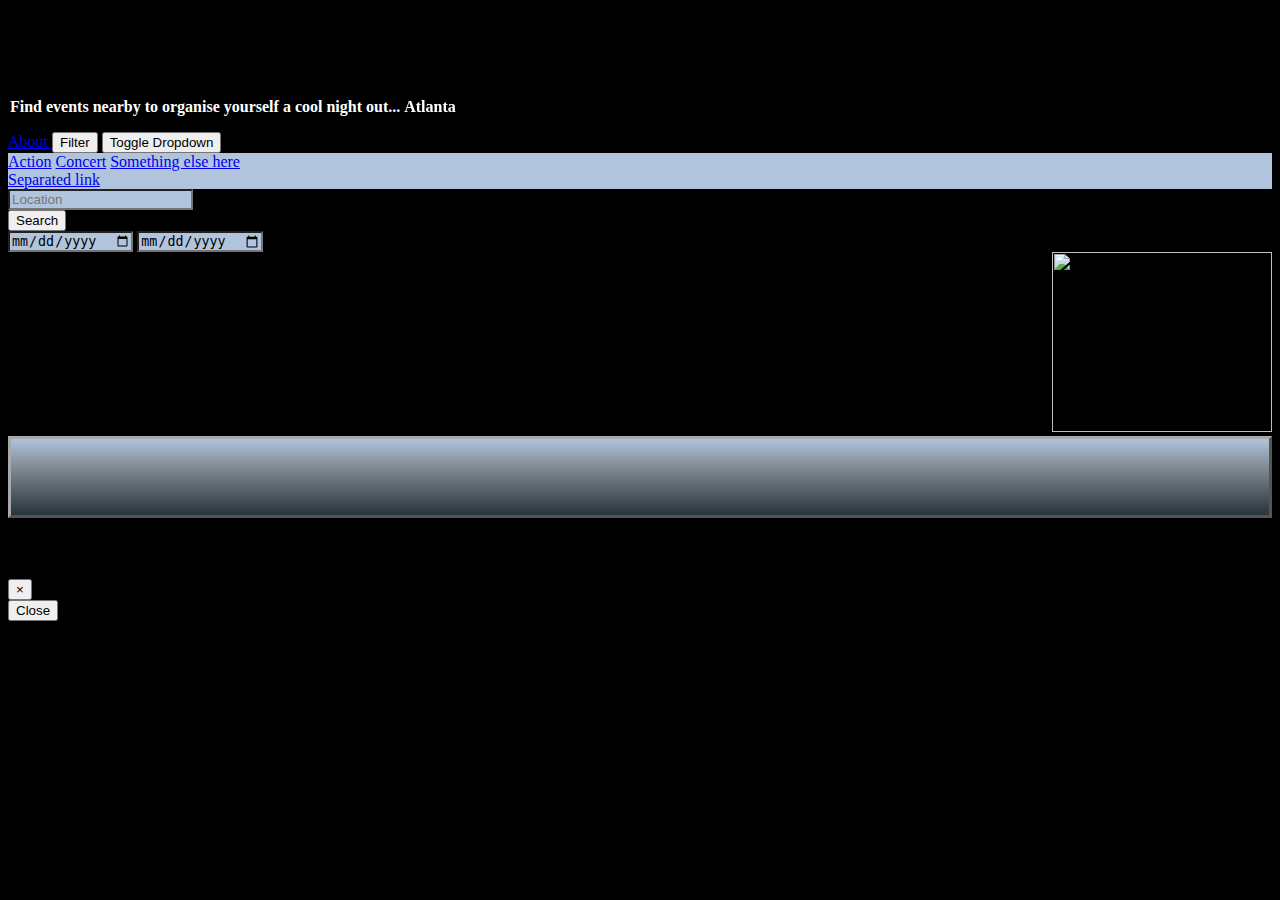
==== index.html @ 42c6b3a8 "video snippet of the concert" ====
<!DOCTYPE html>
<html lang="en">

<head>
    <meta charset="UTF-8">
    <meta name="viewport" content="width=device-width, initial-scale=1.0">
    <meta http-equiv="X-UA-Compatible" content="ie=edge">

    <meta charset="utf-8">
    <!-- bootstrap -->
    <link rel="stylesheet" href="https://stackpath.bootstrapcdn.com/bootstrap/4.1.3/css/bootstrap.min.css" integrity="sha384-MCw98/SFnGE8fJT3GXwEOngsV7Zt27NXFoaoApmYm81iuXoPkFOJwJ8ERdknLPMO"
        crossorigin="anonymous">
    <!-- font awesome -->
    <link rel="stylesheet" href="https://use.fontawesome.com/releases/v5.4.2/css/all.css" integrity="sha384-/rXc/GQVaYpyDdyxK+ecHPVYJSN9bmVFBvjA/9eOB+pb3F2w2N6fc5qB9Ew5yIns"
        crossorigin="anonymous">
    <!-- css file link -->
    <link rel="stylesheet" href="./assets/css/style.css" />

    <script src="https://code.jquery.com/jquery-3.3.1.slim.min.js" integrity="sha384-q8i/X+965DzO0rT7abK41JStQIAqVgRVzpbzo5smXKp4YfRvH+8abtTE1Pi6jizo"
        crossorigin="anonymous"></script>
    <script src="https://cdnjs.cloudflare.com/ajax/libs/popper.js/1.14.3/umd/popper.min.js" integrity="sha384-ZMP7rVo3mIykV+2+9J3UJ46jBk0WLaUAdn689aCwoqbBJiSnjAK/l8WvCWPIPm49"
        crossorigin="anonymous"></script>
    <script src="https://stackpath.bootstrapcdn.com/bootstrap/4.1.3/js/bootstrap.min.js" integrity="sha384-ChfqqxuZUCnJSK3+MXmPNIyE6ZbWh2IMqE241rYiqJxyMiZ6OW/JmZQ5stwEULTy"
        crossorigin="anonymous"></script>

    <script src="https://cdnjs.cloudflare.com/ajax/libs/snap.svg/0.3.0/snap.svg-min.js"></script>
    <script src="https://ajax.googleapis.com/ajax/libs/jquery/2.1.1/jquery.min.js"></script>

    <title>Night Out</title>
</head>

<body>


    <Div class="container">
        <div class="row">
            <div class="col-sm-8">
                <div class="jumbotron bannerBox">
                    <div class="container">
                        <!-- <h1 class="display-4">Night Out</h1> -->


                        <!-- Text drawing animation injected here for Night Out page title -->
                        <svg width="340" height="70"> </svg>

                        <!-- City rotating word animation -->
                        <section class="cd-intro">
                            <p class="cd-headline rotate-1 lead">
                                <span>Find events nearby to organise yourself a cool night out...</span>
                                <span class="cd-words-wrapper">
                                    <b class="is-visible">Atlanta</b>
                                    <b>NewYork</b> <b>Denver</b> <b>Miami</b> <b>London</b> <b>NewOrleans</b> <b>Phoenix</b>
                                    <b>LosAngeles</b> <b>Dallas</b> <b>Boston</b> <b>Dublin</b> <b>SanDiego</b> <b>Toronto</b>
                                    <b>LasVegas</b> <b>Paris</b>
                                    <b>Seattle</b> <b>Rome</b> <b>Houston</b> <b>Tokyo</b> <b>SanFrancisco</b> <b>Minneapolis</b>
                                </span>
                            </p>
                        </section>

                    </div>
                </div>
            </div>
            <div class="col-sm-4">
                <!-- Example split danger button -->
                <div class="btn-group">
                    <a href="../Night_Out/about.html" class="btn btn btn-warning">About </a>
                    <button type="button" class="btn btn-danger">Filter</button>
                    <button type="button" class="btn btn-danger dropdown-toggle dropdown-toggle-split" data-toggle="dropdown"
                        aria-haspopup="true" aria-expanded="false">
                        <span class="sr-only">Toggle Dropdown</span>
                    </button>
                    <div class="dropdown-menu">
                        <a class="dropdown-item" href="#">Action</a>
                        <a class="dropdown-item" href="#">Concert</a>
                        <a class="dropdown-item" href="#">Something else here</a>
                        <div class="dropdown-divider"></div>
                        <a class="dropdown-item" href="#">Separated link</a>
                    </div>
                </div>
            </div>
        </div>
        <!-- input and button form -->
        <div class="row">
            <div class="col-sm-8">
                <div class="input-group mb-3">
                    <input type="text" class="form-control" id="search-location" placeholder="Location" aria-label="location"
                        aria-describedby="button-addon2" required>
                    <div class="input-group-append">
                        <button class="btn btn btn-dark" type="button" id="button-location"> Search</button>
                    </div>
                </div>
                <div class="input-group mb-3">
                    <input type="date" class="form-control" id="start-date" placeholder="Start Date (yyyy-mm-dd)"
                        aria-label="Start" required>
                    <input type="date" class="form-control" id="end-date" placeholder="End Date (yyyy-mm-dd)"
                        aria-label="End" required>
                    <div class="input-group-append">
                        
                    </div>
                </div>
            </div>
        </div>


        <div class="fixed">
            <img src="../Night_Out/assets/images/u2.jpg" width=300px hight=300px id=u2Image>
        </div>

        <!-- Results Box -->
        <div class="jumbotron resultsBoxCards">
            <!-- Card HTML injected here -->
            <div class="row" id="concerts"></div>
        
        </Div>



        <!-- Modal -->
        <div class="modal fade" id="exampleModal" tabindex="-1" role="dialog" aria-labelledby="exampleModalLabel"
            aria-hidden="true">
            <div class="modal-dialog" role="document">
                <div class="modal-content">
                    <div class="modal-header">
                        <h5 class="modal-title" id="exampleModalLabel">Snippet</h5>
                        <button type="button" class="close" data-dismiss="modal" aria-label="Close">
                            <span aria-hidden="true">&times;</span>
                        </button>
                    </div>
                    <div class="modal-body">
                        <div class="lead" id="video"></div>
                    </div>
                    <div class="modal-footer">
                        <button type="button" class="btn btn-secondary" data-dismiss="modal">Close</button>
                    </div>
                </div>
            </div>
        </div>


        <!-- Vals Results box -->
        <!-- <div class="row"> -->
        <!-- events list -->
        <!-- <div class="col-sm-4">
                <div class="jumbotron resultsBox">
                    <div class="container">
                        <h1 class="display-4">Results</h1> -->
        <!-- <div class="lead" id="concerts"></div> -->
        <!-- </div>
                </div>
            </div> -->
        <!-- Vals youtube links box -->
        <!-- <div class="col-sm-8">
                <div class="jumbotron vidBox">
                    <div class="container">
                        <h1 class="display-4">Youtube videos</h1>
                        <p class="lead" id="video">............</p>
                        <main>
                        </main>
                    </div>
                </div>
            </div>
        </div>
    </Div> -->



        <script src="https://code.jquery.com/jquery-3.3.1.min.js"></script>
        <script type='text/javascript' src='./assets/config.js'></script>
        <script src="./assets/js/app.js"></script>
        <script src="./assets/js/concert.js"></script>
        <script src="./assets/js/youtube.js"></script>
        <script src="https://apis.google.com/js/client.js?onload=init"></script>
</body>

</html>
---- assets/css/style.css ----
body {
  background: #000;
}


/* Styling for the Title Banner box */
.bannerBox {
    background-image: url(https://images.unsplash.com/photo-1471877325906-aee7c2240b5f?ixlib=rb-0.3.5&s=4c530096fab3bd6e275b24ac53d65c51&auto=format&fit=crop&w=600&q=60);
    background-position-x: 30px;
    background-position-y: 280px;
    background-size: cover;
    color: white;
    font-weight: bold;
    padding-left: 2px;
}



.dropdown-menu {
  background-color: lightsteelblue;
  /* background-color: lightslategray; */
  
}

.form-control{
  background-color: lightsteelblue;
  /* background-color: lightslategray; */
 
}



#u2Image{
  position: sticky;
  bottom:0px;
  left: 90%;
  width: 220px;
  height: 180px;
}


/* Styling for the Results box */    /* Need to settle on a background and then cleanup code!!! */
.resultsBoxCards{
   /* background-image: linear-gradient(lightgray, slategray); Standard syntax (must be last) */
  border-color: darkgray;
  border-style: outset;
  /* border-width: 3px; */
  padding: 38px;



  /* Permalink - use to edit and share this gradient: http://colorzilla.com/gradient-editor/#b5bdc8+0,828c95+36,28343b+100;Grey+Black+3D */
background: #b5bdc8; /* Old browsers */
background: -moz-linear-gradient(top, #b5bdc8 0%, #828c95 36%, #28343b 100%); /* FF3.6-15 */
background: -webkit-linear-gradient(top, #b5bdc8 0%,#828c95 36%,#28343b 100%); /* Chrome10-25,Safari5.1-6 */
background: linear-gradient(to bottom, #b5bdc8 0%,#828c95 36%,#28343b 100%); /* W3C, IE10+, FF16+, Chrome26+, Opera12+, Safari7+ */
filter: progid:DXImageTransform.Microsoft.gradient( startColorstr='#b5bdc8', endColorstr='#28343b',GradientType=0 ); /* IE6-9 */



/* Permalink - use to edit and share this gradient: http://colorzilla.com/gradient-editor/#7d7e7d+0,0e0e0e+100;Black+3D */
background: rgb(125,126,125); /* Old browsers */
background: -moz-radial-gradient(center, ellipse cover, rgba(125,126,125,1) 0%, rgba(14,14,14,1) 100%); /* FF3.6-15 */
background: -webkit-radial-gradient(center, ellipse cover, rgba(125,126,125,1) 0%,rgba(14,14,14,1) 100%); /* Chrome10-25,Safari5.1-6 */
background: radial-gradient(ellipse at center, rgba(125,126,125,1) 0%,rgba(14,14,14,1) 100%); /* W3C, IE10+, FF16+, Chrome26+, Opera12+, Safari7+ */
filter: progid:DXImageTransform.Microsoft.gradient( startColorstr='#7d7e7d', endColorstr='#0e0e0e',GradientType=1 ); /* IE6-9 fallback on horizontal gradient */


/* Permalink - use to edit and share this gradient: http://colorzilla.com/gradient-editor/#7d7e7d+0,0e0e0e+100;Black+3D */
background: #7d7e7d; /* Old browsers */
background: -moz-linear-gradient(top, #7d7e7d 0%, #0e0e0e 100%); /* FF3.6-15 */
background: -webkit-linear-gradient(top, #7d7e7d 0%,#0e0e0e 100%); /* Chrome10-25,Safari5.1-6 */
background: linear-gradient(to bottom, #7d7e7d 0%,#0e0e0e 100%); /* W3C, IE10+, FF16+, Chrome26+, Opera12+, Safari7+ */
filter: progid:DXImageTransform.Microsoft.gradient( startColorstr='#7d7e7d', endColorstr='#0e0e0e',GradientType=0 ); /* IE6-9 */


background: #34e89e;  /* fallback for old browsers */
background: -webkit-linear-gradient(to top, #0f3443, #34e89e);  /* Chrome 10-25, Safari 5.1-6 */
background: linear-gradient(to top, #0f1518, #34e89e); /* W3C, IE 10+/ Edge, Firefox 16+, Chrome 26+, Opera 12+, Safari 7+ */


background: #304352;  /* fallback for old browsers */
background: -webkit-linear-gradient(to bottom, #d7d2cc, #304352);  /* Chrome 10-25, Safari 5.1-6 */
background: linear-gradient(to bottom, #d7d2cc, #304352); /* W3C, IE 10+/ Edge, Firefox 16+, Chrome 26+, Opera 12+, Safari 7+ */


background: #e9d362;  /* fallback for old browsers */
background: -webkit-linear-gradient(to top, #333333, #e9d362);  /* Chrome 10-25, Safari 5.1-6 */
background: linear-gradient(to top, #333333, #e9d362); /* W3C, IE 10+/ Edge, Firefox 16+, Chrome 26+, Opera 12+, Safari 7+ */


background: #283048;  /* fallback for old browsers */
background: -webkit-linear-gradient(to bottom, #859398, #283048);  /* Chrome 10-25, Safari 5.1-6 */
background: linear-gradient(to bottom, #859398, #283048); /* W3C, IE 10+/ Edge, Firefox 16+, Chrome 26+, Opera 12+, Safari 7+ */


background: #403B4A;  /* fallback for old browsers */
background: -webkit-linear-gradient(to bottom, #E7E9BB, #403B4A);  /* Chrome 10-25, Safari 5.1-6 */
background: linear-gradient(to bottom, #E7E9BB, #403B4A); /* W3C, IE 10+/ Edge, Firefox 16+, Chrome 26+, Opera 12+, Safari 7+ */


background: #F7F8F8;  /* fallback for old browsers */
background: -webkit-linear-gradient(to top, #ACBB78, #F7F8F8);  /* Chrome 10-25, Safari 5.1-6 */
background: linear-gradient(to top, #ACBB78, #F7F8F8); /* W3C, IE 10+/ Edge, Firefox 16+, Chrome 26+, Opera 12+, Safari 7+ */

background: #334d50;  /* fallback for old browsers */
background: -webkit-linear-gradient(to bottom, #cbcaa5, #334d50);  /* Chrome 10-25, Safari 5.1-6 */
background: linear-gradient(to bottom, #cbcaa5, #334d50); /* W3C, IE 10+/ Edge, Firefox 16+, Chrome 26+, Opera 12+, Safari 7+ */


background: #334d50;  /* fallback for old browsers */
background: -webkit-linear-gradient(to bottom, lightsteelblue, #334d50, #171f20);  /* Chrome 10-25, Safari 5.1-6 */
background: linear-gradient(to bottom, lightsteelblue, #334d50, #171f20); /* W3C, IE 10+/ Edge, Firefox 16+, Chrome 26+, Opera 12+, Safari 7+ */


/* Permalink - use to edit and share this gradient: http://colorzilla.com/gradient-editor/#c5deea+0,8abbd7+31,066dab+100;Web+2.0+Blue+3D+%231 */
background: #c5deea; /* Old browsers */
background: -moz-linear-gradient(top, #c5deea 0%, #8abbd7 31%, #066dab 100%); /* FF3.6-15 */
background: -webkit-linear-gradient(top, #c5deea 0%,#8abbd7 31%,#066dab 100%); /* Chrome10-25,Safari5.1-6 */
background: linear-gradient(to bottom, #c5deea 0%,#8abbd7 31%,#066dab 100%); /* W3C, IE10+, FF16+, Chrome26+, Opera12+, Safari7+ */
filter: progid:DXImageTransform.Microsoft.gradient( startColorstr='#c5deea', endColorstr='#066dab',GradientType=0 ); /* IE6-9 */

    
  
/* Permalink - use to edit and share this gradient: http://colorzilla.com/gradient-editor/#d4e4ef+0,86aecc+100;Grey+Gloss */
background: #d4e4ef; /* Old browsers */
background: -moz-linear-gradient(top, #d4e4ef 0%, #86aecc 100%); /* FF3.6-15 */
background: -webkit-linear-gradient(top, #d4e4ef 0%,#86aecc 100%); /* Chrome10-25,Safari5.1-6 */
background: linear-gradient(to bottom, #d4e4ef 0%,#86aecc 100%); /* W3C, IE10+, FF16+, Chrome26+, Opera12+, Safari7+ */
filter: progid:DXImageTransform.Microsoft.gradient( startColorstr='#d4e4ef', endColorstr='#86aecc',GradientType=0 ); /* IE6-9 */


/* Permalink - use to edit and share this gradient: http://colorzilla.com/gradient-editor/#b5bdc8+0,828c95+36,28343b+100;Grey+Black+3D */
background: #b5bdc8; /* Old browsers */
background: -moz-linear-gradient(top, lightsteelblue 0%, #828c95 36%, #28343b 100%); /* FF3.6-15 */
background: -webkit-linear-gradient(top, lightsteelblue 0%,#828c95 36%,#28343b 100%); /* Chrome10-25,Safari5.1-6 */
background: linear-gradient(to bottom, lightsteelblue 0%,#828c95 36%,#28343b 100%); /* W3C, IE10+, FF16+, Chrome26+, Opera12+, Safari7+ */
filter: progid:DXImageTransform.Microsoft.gradient( startColorstr='#b5bdc8', endColorstr='#28343b',GradientType=0 ); /* IE6-9 */




}




/* Card Style begins */
.card{
  width: 14rem;
  background-color: black;
  margin: 10px;
  color: white;
  text-align: center;
 
}

.cardStyle{
  width: 14rem;
  background-color:rgb(1, 1, 12);
   margin: 10px;
  color: white;
  text-align: center;
  border-radius: 50%;

}


/* Styling for Card text */
h6 {
  padding-top: 10px;
}


/* Sizing card images */
img{
  /* border-radius: 10%; */
  height:100px;
  width:100px;
}





/* styling for the original results box */
/* .resultsBox{
  background-image: url(https://i1.wp.com/pluspng.com/img-png/stage-lights-png-hd-free-stage-with-lights-stage-lighting-background-concert-light-stock-video-footage-videoblocks-1920.png?resize=450,300); 
  background-size: cover;
  background-position-y: -40px;
  background-position-x: -80px;
  color: white;
} */

/* styling for the original video box */
/* .vidBox {    
  background-image: url(https://farm4.staticflickr.com/3101/2831453394_b60f1561b8.jpg);   
  background-position: right;
  background-size: cover;
  color: white;
} */




/* City word animation begins*/
.cd-headline.rotate-1 .cd-words-wrapper {
    display: inline-block;
    perspective: 300px;
  }

  .cd-headline.rotate-1 b {
    opacity: 0;
    transform-origin: 50% 100%;
    transform: rotateX(180deg);
    display: inline-block;
    position: absolute;
    left: 0;
    top: 0;
  }
  
  .cd-headline.rotate-1 b.is-visible {
    position: relative;
    opacity: 1;
    transform: rotateX(0deg);
  }

  .cd-headline.rotate-1 b {
    opacity: 0;
    transform-origin: 50% 100%;
    transform: rotateX(180deg);
    display: inline-block;
    position: absolute;
    left: 0;
    top: 0;
  }
  
  .cd-headline.rotate-1 b.is-visible {
    position: relative;
    opacity: 1;
    transform: rotateX(0deg);
    animation: cd-rotate-1-in 1.2s;
  }
  
  .cd-headline.rotate-1 b.is-hidden {
    transform: rotateX(180deg);
    animation: cd-rotate-1-out 1.2s;
  }

  @keyframes cd-rotate-1-in {
    0% {
      transform: rotateX(180deg);
      opacity: 0;
    }
    35% {
      transform: rotateX(120deg);
      opacity: 0;
    }
    65% {
      opacity: 0;
    }
    100% {
      transform: rotateX(360deg);
      opacity: 1;
    }
  }
  
  @keyframes cd-rotate-1-out {
    0% {
      transform: rotateX(0deg);
      opacity: 1;
    }
    35% {
      transform: rotateX(-40deg);
      opacity: 1;
    }
    65% {
      opacity: 0;
    }
    100% {
      transform: rotateX(180deg);
      opacity: 0;
    }
  }

  /* City word animation ends*/
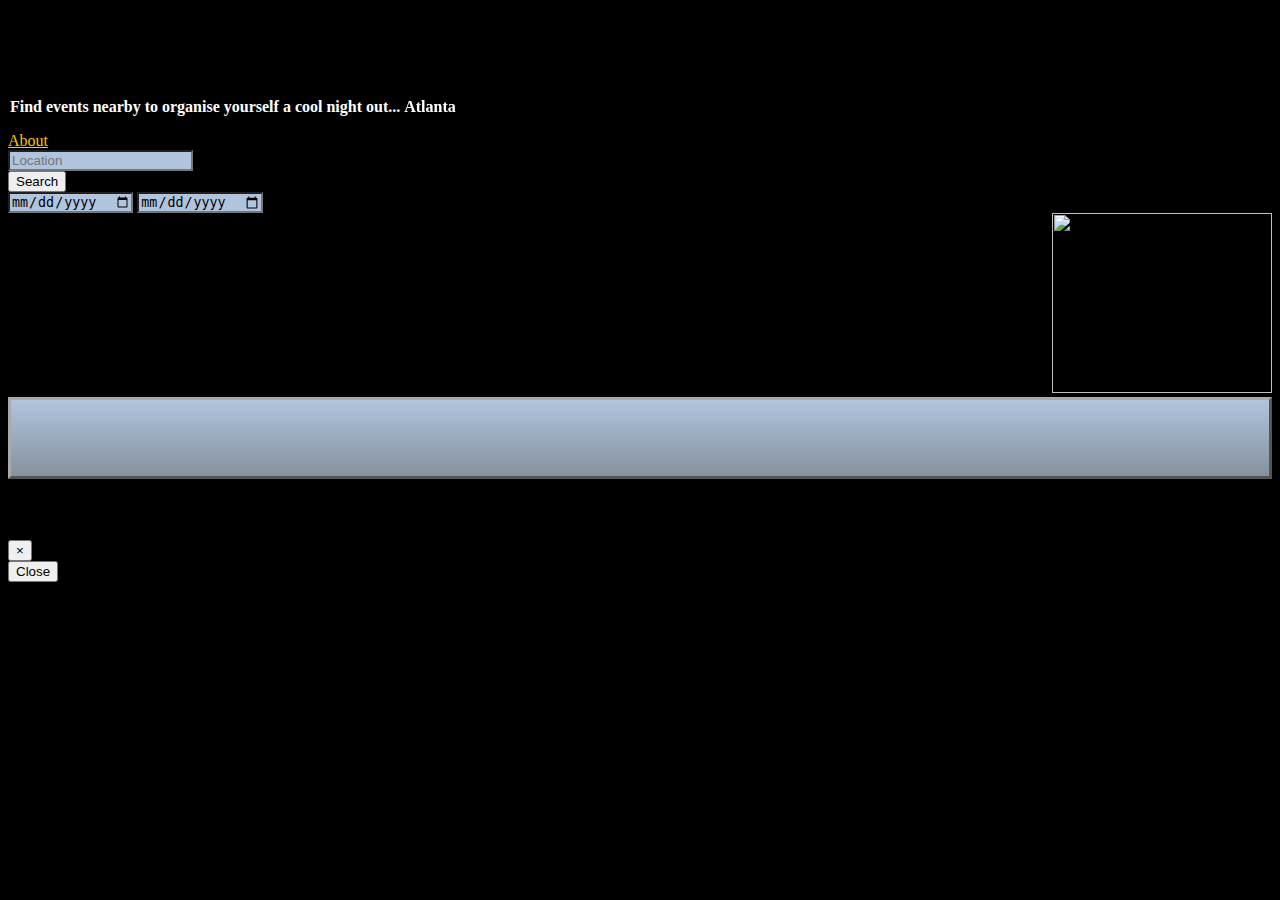
==== commit d252e410: "updated about button and removed filter button" ====
--- a/index.html
+++ b/index.html
@@ -61,21 +61,9 @@
                 </div>
             </div>
             <div class="col-sm-4">
-                <!-- Example split danger button -->
-                <div class="btn-group">
-                    <a href="../Night_Out/about.html" class="btn btn btn-warning">About </a>
-                    <button type="button" class="btn btn-danger">Filter</button>
-                    <button type="button" class="btn btn-danger dropdown-toggle dropdown-toggle-split" data-toggle="dropdown"
-                        aria-haspopup="true" aria-expanded="false">
-                        <span class="sr-only">Toggle Dropdown</span>
-                    </button>
-                    <div class="dropdown-menu">
-                        <a class="dropdown-item" href="#">Action</a>
-                        <a class="dropdown-item" href="#">Concert</a>
-                        <a class="dropdown-item" href="#">Something else here</a>
-                        <div class="dropdown-divider"></div>
-                        <a class="dropdown-item" href="#">Separated link</a>
-                    </div>
+                <!--about button right aligned -->
+                <div class="d-flex justify-content-end">
+                    <a href="../Night_Out/about.html" class="btn btn-outline-secondary">About</a>             
                 </div>
             </div>
         </div>
--- a/assets/css/style.css
+++ b/assets/css/style.css
@@ -48,117 +48,38 @@
   padding: 38px;
 
 
-
-  /* Permalink - use to edit and share this gradient: http://colorzilla.com/gradient-editor/#b5bdc8+0,828c95+36,28343b+100;Grey+Black+3D */
-background: #b5bdc8; /* Old browsers */
-background: -moz-linear-gradient(top, #b5bdc8 0%, #828c95 36%, #28343b 100%); /* FF3.6-15 */
-background: -webkit-linear-gradient(top, #b5bdc8 0%,#828c95 36%,#28343b 100%); /* Chrome10-25,Safari5.1-6 */
-background: linear-gradient(to bottom, #b5bdc8 0%,#828c95 36%,#28343b 100%); /* W3C, IE10+, FF16+, Chrome26+, Opera12+, Safari7+ */
-filter: progid:DXImageTransform.Microsoft.gradient( startColorstr='#b5bdc8', endColorstr='#28343b',GradientType=0 ); /* IE6-9 */
-
-
-
-/* Permalink - use to edit and share this gradient: http://colorzilla.com/gradient-editor/#7d7e7d+0,0e0e0e+100;Black+3D */
-background: rgb(125,126,125); /* Old browsers */
-background: -moz-radial-gradient(center, ellipse cover, rgba(125,126,125,1) 0%, rgba(14,14,14,1) 100%); /* FF3.6-15 */
-background: -webkit-radial-gradient(center, ellipse cover, rgba(125,126,125,1) 0%,rgba(14,14,14,1) 100%); /* Chrome10-25,Safari5.1-6 */
-background: radial-gradient(ellipse at center, rgba(125,126,125,1) 0%,rgba(14,14,14,1) 100%); /* W3C, IE10+, FF16+, Chrome26+, Opera12+, Safari7+ */
-filter: progid:DXImageTransform.Microsoft.gradient( startColorstr='#7d7e7d', endColorstr='#0e0e0e',GradientType=1 ); /* IE6-9 fallback on horizontal gradient */
-
-
-/* Permalink - use to edit and share this gradient: http://colorzilla.com/gradient-editor/#7d7e7d+0,0e0e0e+100;Black+3D */
-background: #7d7e7d; /* Old browsers */
-background: -moz-linear-gradient(top, #7d7e7d 0%, #0e0e0e 100%); /* FF3.6-15 */
-background: -webkit-linear-gradient(top, #7d7e7d 0%,#0e0e0e 100%); /* Chrome10-25,Safari5.1-6 */
-background: linear-gradient(to bottom, #7d7e7d 0%,#0e0e0e 100%); /* W3C, IE10+, FF16+, Chrome26+, Opera12+, Safari7+ */
-filter: progid:DXImageTransform.Microsoft.gradient( startColorstr='#7d7e7d', endColorstr='#0e0e0e',GradientType=0 ); /* IE6-9 */
-
-
-background: #34e89e;  /* fallback for old browsers */
-background: -webkit-linear-gradient(to top, #0f3443, #34e89e);  /* Chrome 10-25, Safari 5.1-6 */
-background: linear-gradient(to top, #0f1518, #34e89e); /* W3C, IE 10+/ Edge, Firefox 16+, Chrome 26+, Opera 12+, Safari 7+ */
-
-
-background: #304352;  /* fallback for old browsers */
-background: -webkit-linear-gradient(to bottom, #d7d2cc, #304352);  /* Chrome 10-25, Safari 5.1-6 */
-background: linear-gradient(to bottom, #d7d2cc, #304352); /* W3C, IE 10+/ Edge, Firefox 16+, Chrome 26+, Opera 12+, Safari 7+ */
-
-
-background: #e9d362;  /* fallback for old browsers */
-background: -webkit-linear-gradient(to top, #333333, #e9d362);  /* Chrome 10-25, Safari 5.1-6 */
-background: linear-gradient(to top, #333333, #e9d362); /* W3C, IE 10+/ Edge, Firefox 16+, Chrome 26+, Opera 12+, Safari 7+ */
-
-
-background: #283048;  /* fallback for old browsers */
-background: -webkit-linear-gradient(to bottom, #859398, #283048);  /* Chrome 10-25, Safari 5.1-6 */
-background: linear-gradient(to bottom, #859398, #283048); /* W3C, IE 10+/ Edge, Firefox 16+, Chrome 26+, Opera 12+, Safari 7+ */
-
-
-background: #403B4A;  /* fallback for old browsers */
-background: -webkit-linear-gradient(to bottom, #E7E9BB, #403B4A);  /* Chrome 10-25, Safari 5.1-6 */
-background: linear-gradient(to bottom, #E7E9BB, #403B4A); /* W3C, IE 10+/ Edge, Firefox 16+, Chrome 26+, Opera 12+, Safari 7+ */
-
-
-background: #F7F8F8;  /* fallback for old browsers */
-background: -webkit-linear-gradient(to top, #ACBB78, #F7F8F8);  /* Chrome 10-25, Safari 5.1-6 */
-background: linear-gradient(to top, #ACBB78, #F7F8F8); /* W3C, IE 10+/ Edge, Firefox 16+, Chrome 26+, Opera 12+, Safari 7+ */
-
-background: #334d50;  /* fallback for old browsers */
-background: -webkit-linear-gradient(to bottom, #cbcaa5, #334d50);  /* Chrome 10-25, Safari 5.1-6 */
-background: linear-gradient(to bottom, #cbcaa5, #334d50); /* W3C, IE 10+/ Edge, Firefox 16+, Chrome 26+, Opera 12+, Safari 7+ */
-
-
-background: #334d50;  /* fallback for old browsers */
-background: -webkit-linear-gradient(to bottom, lightsteelblue, #334d50, #171f20);  /* Chrome 10-25, Safari 5.1-6 */
-background: linear-gradient(to bottom, lightsteelblue, #334d50, #171f20); /* W3C, IE 10+/ Edge, Firefox 16+, Chrome 26+, Opera 12+, Safari 7+ */
-
-
-/* Permalink - use to edit and share this gradient: http://colorzilla.com/gradient-editor/#c5deea+0,8abbd7+31,066dab+100;Web+2.0+Blue+3D+%231 */
-background: #c5deea; /* Old browsers */
-background: -moz-linear-gradient(top, #c5deea 0%, #8abbd7 31%, #066dab 100%); /* FF3.6-15 */
-background: -webkit-linear-gradient(top, #c5deea 0%,#8abbd7 31%,#066dab 100%); /* Chrome10-25,Safari5.1-6 */
-background: linear-gradient(to bottom, #c5deea 0%,#8abbd7 31%,#066dab 100%); /* W3C, IE10+, FF16+, Chrome26+, Opera12+, Safari7+ */
-filter: progid:DXImageTransform.Microsoft.gradient( startColorstr='#c5deea', endColorstr='#066dab',GradientType=0 ); /* IE6-9 */
-
-    
-  
-/* Permalink - use to edit and share this gradient: http://colorzilla.com/gradient-editor/#d4e4ef+0,86aecc+100;Grey+Gloss */
-background: #d4e4ef; /* Old browsers */
-background: -moz-linear-gradient(top, #d4e4ef 0%, #86aecc 100%); /* FF3.6-15 */
-background: -webkit-linear-gradient(top, #d4e4ef 0%,#86aecc 100%); /* Chrome10-25,Safari5.1-6 */
-background: linear-gradient(to bottom, #d4e4ef 0%,#86aecc 100%); /* W3C, IE10+, FF16+, Chrome26+, Opera12+, Safari7+ */
-filter: progid:DXImageTransform.Microsoft.gradient( startColorstr='#d4e4ef', endColorstr='#86aecc',GradientType=0 ); /* IE6-9 */
-
-
 /* Permalink - use to edit and share this gradient: http://colorzilla.com/gradient-editor/#b5bdc8+0,828c95+36,28343b+100;Grey+Black+3D */
 background: #b5bdc8; /* Old browsers */
-background: -moz-linear-gradient(top, lightsteelblue 0%, #828c95 36%, #28343b 100%); /* FF3.6-15 */
-background: -webkit-linear-gradient(top, lightsteelblue 0%,#828c95 36%,#28343b 100%); /* Chrome10-25,Safari5.1-6 */
-background: linear-gradient(to bottom, lightsteelblue 0%,#828c95 36%,#28343b 100%); /* W3C, IE10+, FF16+, Chrome26+, Opera12+, Safari7+ */
+background: -moz-linear-gradient(top, lightsteelblue 0%, #85929e 100%); /* FF3.6-15 */
+background: -webkit-linear-gradient(top, lightsteelblue 0%,#85929e 100%); /* Chrome10-25,Safari5.1-6 */
+background: linear-gradient(to bottom, lightsteelblue 0%,#85929e 100%); /* W3C, IE10+, FF16+, Chrome26+, Opera12+, Safari7+ */
 filter: progid:DXImageTransform.Microsoft.gradient( startColorstr='#b5bdc8', endColorstr='#28343b',GradientType=0 ); /* IE6-9 */
 
-
-
-
 }
 
 
 
 
 /* Card Style begins */
-.card{
-  width: 14rem;
+/* .card{
+  width: 16rem;
   background-color: black;
   margin: 10px;
   color: white;
   text-align: center;
  
-}
+} */
 
 .cardStyle{
-  width: 14rem;
+  width: 16rem;
+  height: 16rem;
+  /* background-color:rgb(1, 1, 12); */
+  /* background-color:#ffc107; */
+ 
+  
   background-color:rgb(1, 1, 12);
-   margin: 10px;
+  border-color: orange;
+  margin: 10px;
   color: white;
   text-align: center;
   border-radius: 50%;
@@ -168,7 +89,7 @@
 
 /* Styling for Card text */
 h6 {
-  padding-top: 10px;
+  padding-top: 15px;
 }
 
 
@@ -180,6 +101,10 @@
 }
 
 
+/* unvisited link */
+a:link {
+  color: #ffc107;
+}
 
 
 
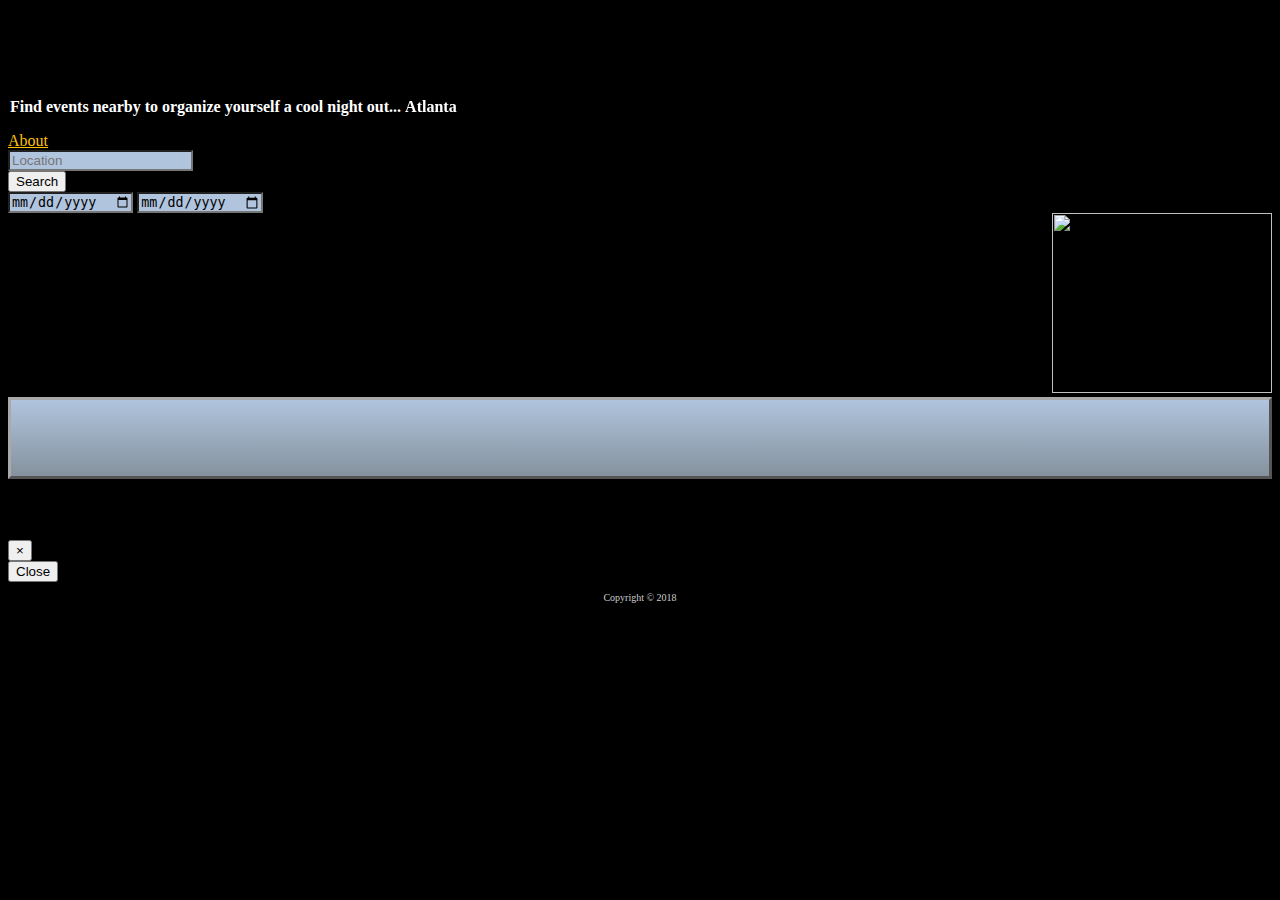
==== commit fcd79ded: "code cleanup and icon addition" ====
--- a/index.html
+++ b/index.html
@@ -15,38 +15,36 @@
         crossorigin="anonymous">
     <!-- css file link -->
     <link rel="stylesheet" href="./assets/css/style.css" />
-
+    <!-- tab icon link -->
+    <link rel="icon" href="../Night_Out/assets/images/logo.jpg">
     <script src="https://code.jquery.com/jquery-3.3.1.slim.min.js" integrity="sha384-q8i/X+965DzO0rT7abK41JStQIAqVgRVzpbzo5smXKp4YfRvH+8abtTE1Pi6jizo"
         crossorigin="anonymous"></script>
     <script src="https://cdnjs.cloudflare.com/ajax/libs/popper.js/1.14.3/umd/popper.min.js" integrity="sha384-ZMP7rVo3mIykV+2+9J3UJ46jBk0WLaUAdn689aCwoqbBJiSnjAK/l8WvCWPIPm49"
         crossorigin="anonymous"></script>
     <script src="https://stackpath.bootstrapcdn.com/bootstrap/4.1.3/js/bootstrap.min.js" integrity="sha384-ChfqqxuZUCnJSK3+MXmPNIyE6ZbWh2IMqE241rYiqJxyMiZ6OW/JmZQ5stwEULTy"
         crossorigin="anonymous"></script>
-
     <script src="https://cdnjs.cloudflare.com/ajax/libs/snap.svg/0.3.0/snap.svg-min.js"></script>
-    <script src="https://ajax.googleapis.com/ajax/libs/jquery/2.1.1/jquery.min.js"></script>
+    <script src="https://ajax.googleapis.com/ajax/libs/jquery/2.1.1/jquery.min.js"></script>  
 
     <title>Night Out</title>
+    
 </head>
 
 <body>
-
 
     <Div class="container">
         <div class="row">
             <div class="col-sm-8">
                 <div class="jumbotron bannerBox">
                     <div class="container">
-                        <!-- <h1 class="display-4">Night Out</h1> -->
-
-
+                      
                         <!-- Text drawing animation injected here for Night Out page title -->
                         <svg width="340" height="70"> </svg>
 
                         <!-- City rotating word animation -->
                         <section class="cd-intro">
                             <p class="cd-headline rotate-1 lead">
-                                <span>Find events nearby to organise yourself a cool night out...</span>
+                                <span>Find events nearby to organize yourself a cool night out...</span>
                                 <span class="cd-words-wrapper">
                                     <b class="is-visible">Atlanta</b>
                                     <b>NewYork</b> <b>Denver</b> <b>Miami</b> <b>London</b> <b>NewOrleans</b> <b>Phoenix</b>
@@ -89,7 +87,7 @@
             </div>
         </div>
 
-
+        <!-- Edge Image -->
         <div class="fixed">
             <img src="../Night_Out/assets/images/u2.jpg" width=300px hight=300px id=u2Image>
         </div>
@@ -100,8 +98,6 @@
             <div class="row" id="concerts"></div>
         
         </Div>
-
-
 
         <!-- Modal -->
         <div class="modal fade" id="exampleModal" tabindex="-1" role="dialog" aria-labelledby="exampleModalLabel"
@@ -125,32 +121,10 @@
         </div>
 
 
-        <!-- Vals Results box -->
-        <!-- <div class="row"> -->
-        <!-- events list -->
-        <!-- <div class="col-sm-4">
-                <div class="jumbotron resultsBox">
-                    <div class="container">
-                        <h1 class="display-4">Results</h1> -->
-        <!-- <div class="lead" id="concerts"></div> -->
-        <!-- </div>
-                </div>
-            </div> -->
-        <!-- Vals youtube links box -->
-        <!-- <div class="col-sm-8">
-                <div class="jumbotron vidBox">
-                    <div class="container">
-                        <h1 class="display-4">Youtube videos</h1>
-                        <p class="lead" id="video">............</p>
-                        <main>
-                        </main>
-                    </div>
-                </div>
-            </div>
+        <div class="footer">
+                <p>Copyright © 2018</p>
         </div>
-    </Div> -->
-
-
+   
 
         <script src="https://code.jquery.com/jquery-3.3.1.min.js"></script>
         <script type='text/javascript' src='./assets/config.js'></script>
--- a/assets/css/style.css
+++ b/assets/css/style.css
@@ -15,7 +15,6 @@
 }
 
 
-
 .dropdown-menu {
   background-color: lightsteelblue;
   /* background-color: lightslategray; */
@@ -25,7 +24,6 @@
 .form-control{
   background-color: lightsteelblue;
   /* background-color: lightslategray; */
- 
 }
 
 
@@ -41,42 +39,22 @@
 
 /* Styling for the Results box */    /* Need to settle on a background and then cleanup code!!! */
 .resultsBoxCards{
-   /* background-image: linear-gradient(lightgray, slategray); Standard syntax (must be last) */
   border-color: darkgray;
   border-style: outset;
-  /* border-width: 3px; */
   padding: 38px;
-
-
-/* Permalink - use to edit and share this gradient: http://colorzilla.com/gradient-editor/#b5bdc8+0,828c95+36,28343b+100;Grey+Black+3D */
-background: #b5bdc8; /* Old browsers */
-background: -moz-linear-gradient(top, lightsteelblue 0%, #85929e 100%); /* FF3.6-15 */
-background: -webkit-linear-gradient(top, lightsteelblue 0%,#85929e 100%); /* Chrome10-25,Safari5.1-6 */
-background: linear-gradient(to bottom, lightsteelblue 0%,#85929e 100%); /* W3C, IE10+, FF16+, Chrome26+, Opera12+, Safari7+ */
-filter: progid:DXImageTransform.Microsoft.gradient( startColorstr='#b5bdc8', endColorstr='#28343b',GradientType=0 ); /* IE6-9 */
-
-}
-
-
-
-
-/* Card Style begins */
-/* .card{
-  width: 16rem;
-  background-color: black;
-  margin: 10px;
-  color: white;
-  text-align: center;
- 
-} */
+  /* Permalink - use to edit and share this gradient: http://colorzilla.com/gradient-editor/#b5bdc8+0,828c95+36,28343b+100;Grey+Black+3D */
+  background: #b5bdc8; /* Old browsers */
+  background: -moz-linear-gradient(top, lightsteelblue 0%, #85929e 100%); /* FF3.6-15 */
+  background: -webkit-linear-gradient(top, lightsteelblue 0%,#85929e 100%); /* Chrome10-25,Safari5.1-6 */
+  background: linear-gradient(to bottom, lightsteelblue 0%,#85929e 100%); /* W3C, IE10+, FF16+, Chrome26+, Opera12+, Safari7+ */
+  filter: progid:DXImageTransform.Microsoft.gradient( startColorstr='#b5bdc8', endColorstr='#28343b',GradientType=0 ); /* IE6-9 */
+
+}
+
 
 .cardStyle{
   width: 16rem;
   height: 16rem;
-  /* background-color:rgb(1, 1, 12); */
-  /* background-color:#ffc107; */
- 
-  
   background-color:rgb(1, 1, 12);
   border-color: orange;
   margin: 10px;
@@ -86,10 +64,11 @@
 
 }
 
-
 /* Styling for Card text */
 h6 {
   padding-top: 15px;
+  font-size: 14px;
+ 
 }
 
 
@@ -101,31 +80,19 @@
 }
 
 
-/* unvisited link */
+/* unvisited card link */
 a:link {
   color: #ffc107;
 }
 
 
-
-/* styling for the original results box */
-/* .resultsBox{
-  background-image: url(https://i1.wp.com/pluspng.com/img-png/stage-lights-png-hd-free-stage-with-lights-stage-lighting-background-concert-light-stock-video-footage-videoblocks-1920.png?resize=450,300); 
-  background-size: cover;
-  background-position-y: -40px;
-  background-position-x: -80px;
-  color: white;
-} */
-
-/* styling for the original video box */
-/* .vidBox {    
-  background-image: url(https://farm4.staticflickr.com/3101/2831453394_b60f1561b8.jpg);   
-  background-position: right;
-  background-size: cover;
-  color: white;
-} */
-
-
+/* Sticky Footer */
+.footer {
+	position: sticky; 
+	text-align: center;
+  font-size: 10px;
+	color: #cccccc;
+} 
 
 
 /* City word animation begins*/
@@ -212,4 +179,30 @@
 
 
 
-
+  
+/* Sized for screens up to 780 pxels. */
+@media screen and (max-width: 780px) {
+
+  .lead {font-size: 1rem;}
+  
+  .bannerBox {
+    background-position-x: -30px;
+    background-position-y: 220px;
+  }
+
+}
+
+  
+/* Sized for screens up to 450 pxels. */
+@media screen and (max-width: 450px) {
+
+.lead {font-size: 1.1rem;}
+
+.bannerBox {
+  background-position-x: 20px;
+  background-position-y: 200px;
+}
+
+.btn-outline-secondary {margin-bottom: 10px;}
+
+}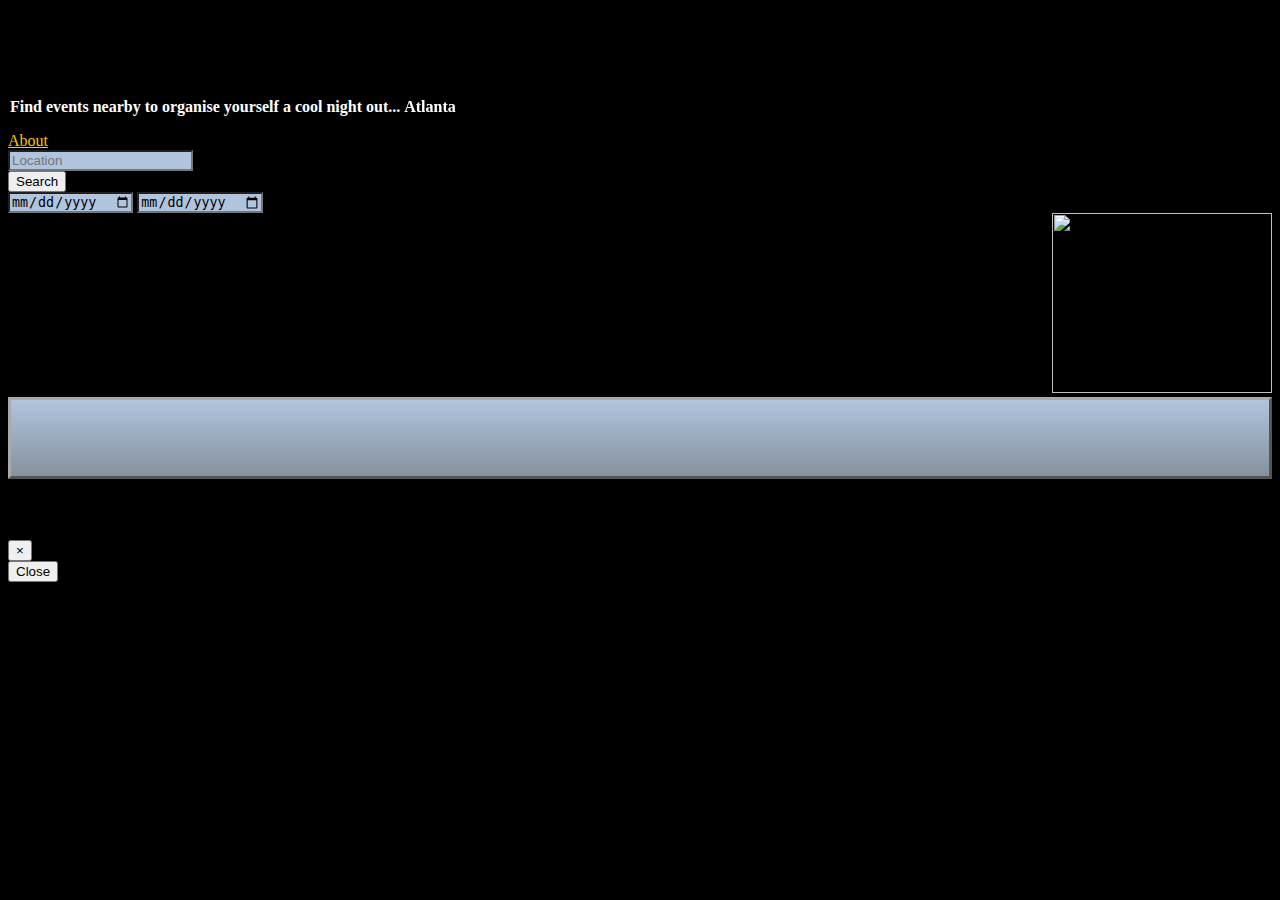
==== commit bf9cd749: "Merge pull request #18 from smiotti/html_about-btn" ====
--- a/index.html
+++ b/index.html
@@ -15,36 +15,38 @@
         crossorigin="anonymous">
     <!-- css file link -->
     <link rel="stylesheet" href="./assets/css/style.css" />
-    <!-- tab icon link -->
-    <link rel="icon" href="../Night_Out/assets/images/logo.jpg">
+
     <script src="https://code.jquery.com/jquery-3.3.1.slim.min.js" integrity="sha384-q8i/X+965DzO0rT7abK41JStQIAqVgRVzpbzo5smXKp4YfRvH+8abtTE1Pi6jizo"
         crossorigin="anonymous"></script>
     <script src="https://cdnjs.cloudflare.com/ajax/libs/popper.js/1.14.3/umd/popper.min.js" integrity="sha384-ZMP7rVo3mIykV+2+9J3UJ46jBk0WLaUAdn689aCwoqbBJiSnjAK/l8WvCWPIPm49"
         crossorigin="anonymous"></script>
     <script src="https://stackpath.bootstrapcdn.com/bootstrap/4.1.3/js/bootstrap.min.js" integrity="sha384-ChfqqxuZUCnJSK3+MXmPNIyE6ZbWh2IMqE241rYiqJxyMiZ6OW/JmZQ5stwEULTy"
         crossorigin="anonymous"></script>
+
     <script src="https://cdnjs.cloudflare.com/ajax/libs/snap.svg/0.3.0/snap.svg-min.js"></script>
-    <script src="https://ajax.googleapis.com/ajax/libs/jquery/2.1.1/jquery.min.js"></script>  
+    <script src="https://ajax.googleapis.com/ajax/libs/jquery/2.1.1/jquery.min.js"></script>
 
     <title>Night Out</title>
-    
 </head>
 
 <body>
+
 
     <Div class="container">
         <div class="row">
             <div class="col-sm-8">
                 <div class="jumbotron bannerBox">
                     <div class="container">
-                      
+                        <!-- <h1 class="display-4">Night Out</h1> -->
+
+
                         <!-- Text drawing animation injected here for Night Out page title -->
                         <svg width="340" height="70"> </svg>
 
                         <!-- City rotating word animation -->
                         <section class="cd-intro">
                             <p class="cd-headline rotate-1 lead">
-                                <span>Find events nearby to organize yourself a cool night out...</span>
+                                <span>Find events nearby to organise yourself a cool night out...</span>
                                 <span class="cd-words-wrapper">
                                     <b class="is-visible">Atlanta</b>
                                     <b>NewYork</b> <b>Denver</b> <b>Miami</b> <b>London</b> <b>NewOrleans</b> <b>Phoenix</b>
@@ -87,7 +89,7 @@
             </div>
         </div>
 
-        <!-- Edge Image -->
+
         <div class="fixed">
             <img src="../Night_Out/assets/images/u2.jpg" width=300px hight=300px id=u2Image>
         </div>
@@ -98,6 +100,8 @@
             <div class="row" id="concerts"></div>
         
         </Div>
+
+
 
         <!-- Modal -->
         <div class="modal fade" id="exampleModal" tabindex="-1" role="dialog" aria-labelledby="exampleModalLabel"
@@ -121,10 +125,32 @@
         </div>
 
 
-        <div class="footer">
-                <p>Copyright © 2018</p>
+        <!-- Vals Results box -->
+        <!-- <div class="row"> -->
+        <!-- events list -->
+        <!-- <div class="col-sm-4">
+                <div class="jumbotron resultsBox">
+                    <div class="container">
+                        <h1 class="display-4">Results</h1> -->
+        <!-- <div class="lead" id="concerts"></div> -->
+        <!-- </div>
+                </div>
+            </div> -->
+        <!-- Vals youtube links box -->
+        <!-- <div class="col-sm-8">
+                <div class="jumbotron vidBox">
+                    <div class="container">
+                        <h1 class="display-4">Youtube videos</h1>
+                        <p class="lead" id="video">............</p>
+                        <main>
+                        </main>
+                    </div>
+                </div>
+            </div>
         </div>
-   
+    </Div> -->
+
+
 
         <script src="https://code.jquery.com/jquery-3.3.1.min.js"></script>
         <script type='text/javascript' src='./assets/config.js'></script>
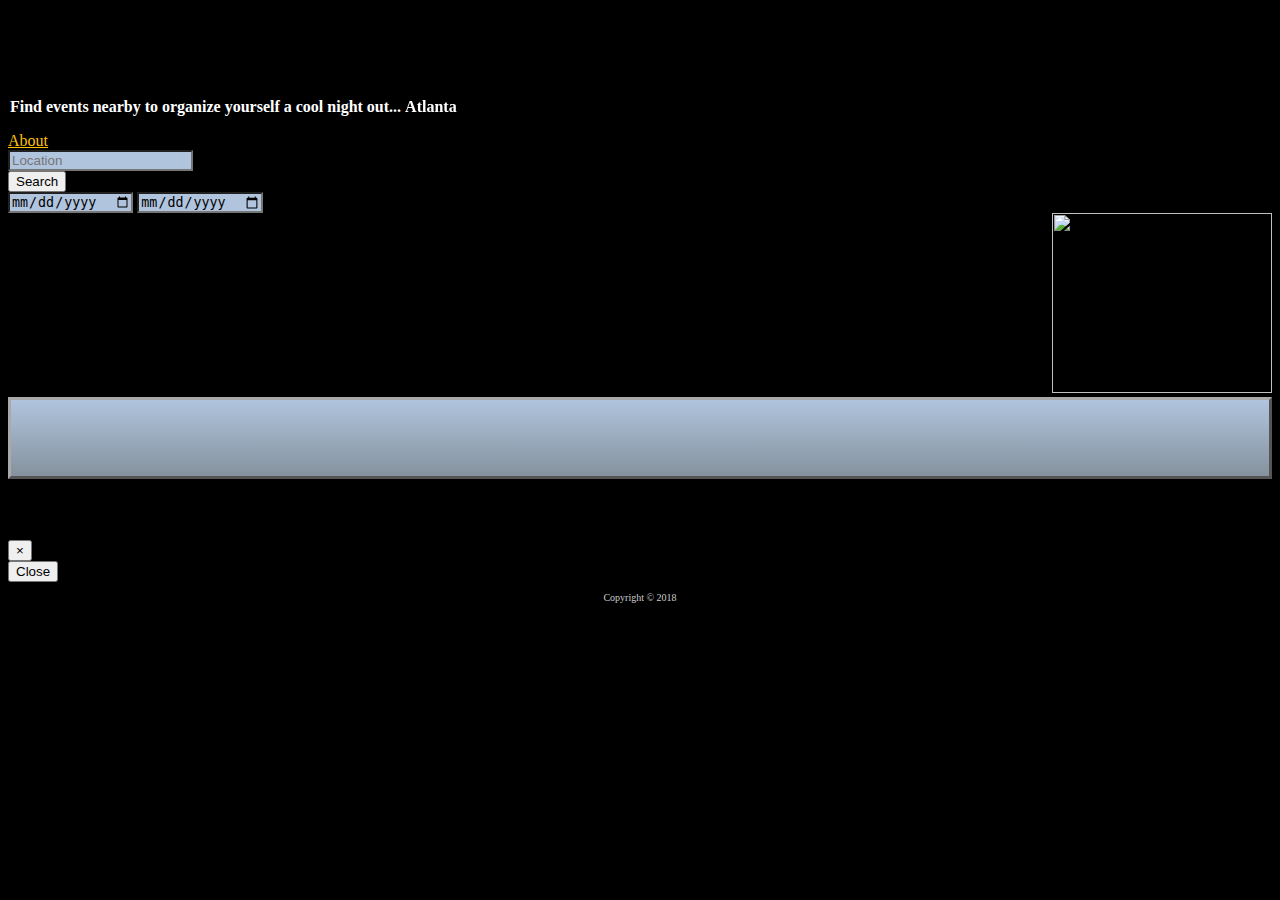
==== commit a9a6dd60: "Merge pull request #19 from smiotti/code_cleanup" ====
--- a/index.html
+++ b/index.html
@@ -15,38 +15,36 @@
         crossorigin="anonymous">
     <!-- css file link -->
     <link rel="stylesheet" href="./assets/css/style.css" />
-
+    <!-- tab icon link -->
+    <link rel="icon" href="../Night_Out/assets/images/logo.jpg">
     <script src="https://code.jquery.com/jquery-3.3.1.slim.min.js" integrity="sha384-q8i/X+965DzO0rT7abK41JStQIAqVgRVzpbzo5smXKp4YfRvH+8abtTE1Pi6jizo"
         crossorigin="anonymous"></script>
     <script src="https://cdnjs.cloudflare.com/ajax/libs/popper.js/1.14.3/umd/popper.min.js" integrity="sha384-ZMP7rVo3mIykV+2+9J3UJ46jBk0WLaUAdn689aCwoqbBJiSnjAK/l8WvCWPIPm49"
         crossorigin="anonymous"></script>
     <script src="https://stackpath.bootstrapcdn.com/bootstrap/4.1.3/js/bootstrap.min.js" integrity="sha384-ChfqqxuZUCnJSK3+MXmPNIyE6ZbWh2IMqE241rYiqJxyMiZ6OW/JmZQ5stwEULTy"
         crossorigin="anonymous"></script>
-
     <script src="https://cdnjs.cloudflare.com/ajax/libs/snap.svg/0.3.0/snap.svg-min.js"></script>
-    <script src="https://ajax.googleapis.com/ajax/libs/jquery/2.1.1/jquery.min.js"></script>
+    <script src="https://ajax.googleapis.com/ajax/libs/jquery/2.1.1/jquery.min.js"></script>  
 
     <title>Night Out</title>
+    
 </head>
 
 <body>
-
 
     <Div class="container">
         <div class="row">
             <div class="col-sm-8">
                 <div class="jumbotron bannerBox">
                     <div class="container">
-                        <!-- <h1 class="display-4">Night Out</h1> -->
-
-
+                      
                         <!-- Text drawing animation injected here for Night Out page title -->
                         <svg width="340" height="70"> </svg>
 
                         <!-- City rotating word animation -->
                         <section class="cd-intro">
                             <p class="cd-headline rotate-1 lead">
-                                <span>Find events nearby to organise yourself a cool night out...</span>
+                                <span>Find events nearby to organize yourself a cool night out...</span>
                                 <span class="cd-words-wrapper">
                                     <b class="is-visible">Atlanta</b>
                                     <b>NewYork</b> <b>Denver</b> <b>Miami</b> <b>London</b> <b>NewOrleans</b> <b>Phoenix</b>
@@ -89,7 +87,7 @@
             </div>
         </div>
 
-
+        <!-- Edge Image -->
         <div class="fixed">
             <img src="../Night_Out/assets/images/u2.jpg" width=300px hight=300px id=u2Image>
         </div>
@@ -100,8 +98,6 @@
             <div class="row" id="concerts"></div>
         
         </Div>
-
-
 
         <!-- Modal -->
         <div class="modal fade" id="exampleModal" tabindex="-1" role="dialog" aria-labelledby="exampleModalLabel"
@@ -125,32 +121,10 @@
         </div>
 
 
-        <!-- Vals Results box -->
-        <!-- <div class="row"> -->
-        <!-- events list -->
-        <!-- <div class="col-sm-4">
-                <div class="jumbotron resultsBox">
-                    <div class="container">
-                        <h1 class="display-4">Results</h1> -->
-        <!-- <div class="lead" id="concerts"></div> -->
-        <!-- </div>
-                </div>
-            </div> -->
-        <!-- Vals youtube links box -->
-        <!-- <div class="col-sm-8">
-                <div class="jumbotron vidBox">
-                    <div class="container">
-                        <h1 class="display-4">Youtube videos</h1>
-                        <p class="lead" id="video">............</p>
-                        <main>
-                        </main>
-                    </div>
-                </div>
-            </div>
+        <div class="footer">
+                <p>Copyright © 2018</p>
         </div>
-    </Div> -->
-
-
+   
 
         <script src="https://code.jquery.com/jquery-3.3.1.min.js"></script>
         <script type='text/javascript' src='./assets/config.js'></script>
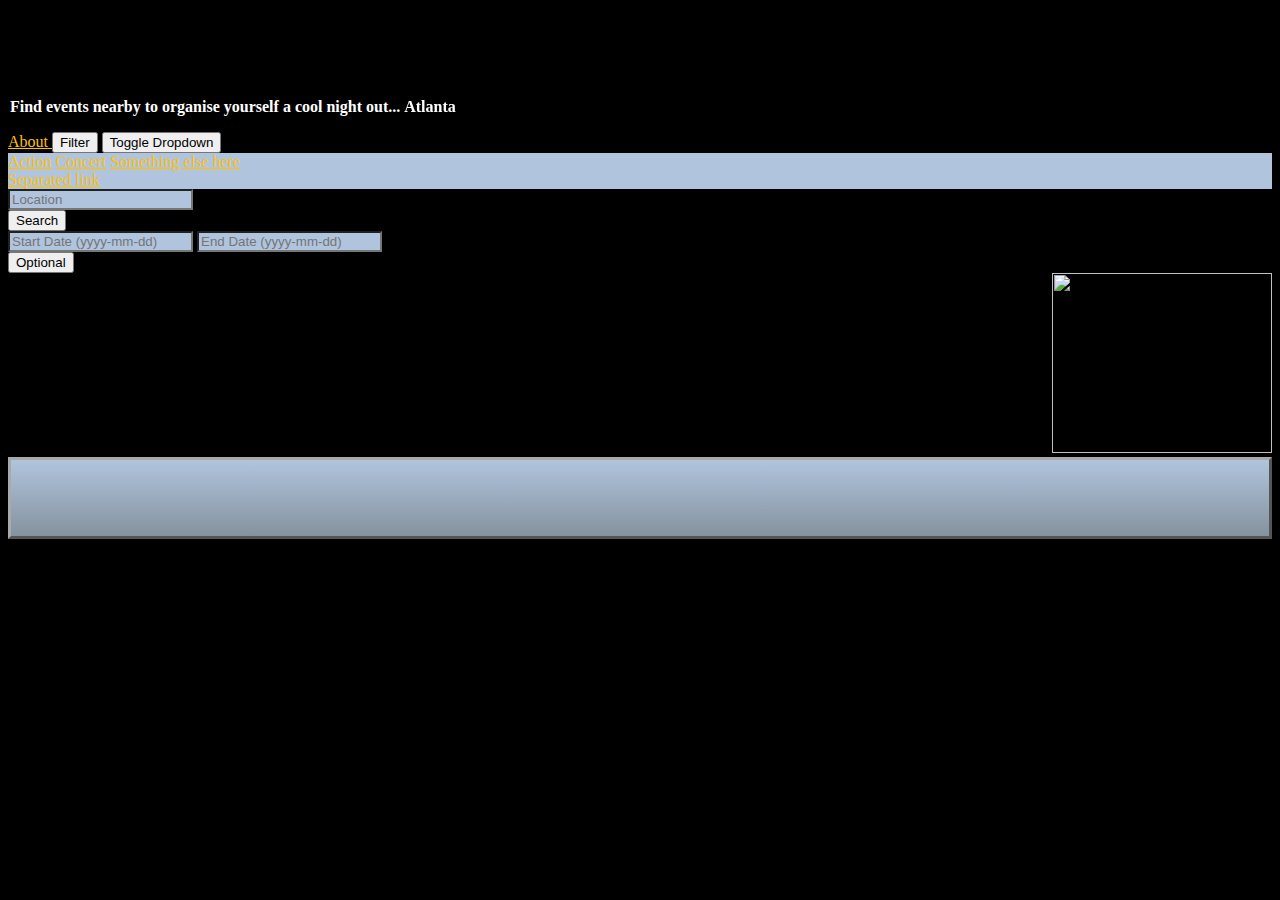
==== commit 00032aaf: "created about page and link to it" ====
--- a/index.html
+++ b/index.html
@@ -15,36 +15,38 @@
         crossorigin="anonymous">
     <!-- css file link -->
     <link rel="stylesheet" href="./assets/css/style.css" />
-    <!-- tab icon link -->
-    <link rel="icon" href="../Night_Out/assets/images/logo.jpg">
+
     <script src="https://code.jquery.com/jquery-3.3.1.slim.min.js" integrity="sha384-q8i/X+965DzO0rT7abK41JStQIAqVgRVzpbzo5smXKp4YfRvH+8abtTE1Pi6jizo"
         crossorigin="anonymous"></script>
     <script src="https://cdnjs.cloudflare.com/ajax/libs/popper.js/1.14.3/umd/popper.min.js" integrity="sha384-ZMP7rVo3mIykV+2+9J3UJ46jBk0WLaUAdn689aCwoqbBJiSnjAK/l8WvCWPIPm49"
         crossorigin="anonymous"></script>
     <script src="https://stackpath.bootstrapcdn.com/bootstrap/4.1.3/js/bootstrap.min.js" integrity="sha384-ChfqqxuZUCnJSK3+MXmPNIyE6ZbWh2IMqE241rYiqJxyMiZ6OW/JmZQ5stwEULTy"
         crossorigin="anonymous"></script>
+
     <script src="https://cdnjs.cloudflare.com/ajax/libs/snap.svg/0.3.0/snap.svg-min.js"></script>
-    <script src="https://ajax.googleapis.com/ajax/libs/jquery/2.1.1/jquery.min.js"></script>  
+    <script src="https://ajax.googleapis.com/ajax/libs/jquery/2.1.1/jquery.min.js"></script>
 
     <title>Night Out</title>
-    
 </head>
 
 <body>
+
 
     <Div class="container">
         <div class="row">
             <div class="col-sm-8">
                 <div class="jumbotron bannerBox">
                     <div class="container">
-                      
+                        <!-- <h1 class="display-4">Night Out</h1> -->
+
+
                         <!-- Text drawing animation injected here for Night Out page title -->
                         <svg width="340" height="70"> </svg>
 
                         <!-- City rotating word animation -->
                         <section class="cd-intro">
                             <p class="cd-headline rotate-1 lead">
-                                <span>Find events nearby to organize yourself a cool night out...</span>
+                                <span>Find events nearby to organise yourself a cool night out...</span>
                                 <span class="cd-words-wrapper">
                                     <b class="is-visible">Atlanta</b>
                                     <b>NewYork</b> <b>Denver</b> <b>Miami</b> <b>London</b> <b>NewOrleans</b> <b>Phoenix</b>
@@ -59,9 +61,21 @@
                 </div>
             </div>
             <div class="col-sm-4">
-                <!--about button right aligned -->
-                <div class="d-flex justify-content-end">
-                    <a href="../Night_Out/about.html" class="btn btn-outline-secondary">About</a>             
+                <!-- Example split danger button -->
+                <div class="btn-group">
+                    <a href="../Night_Out/aboutapp.html" class="btn btn btn-warning">About </a>
+                    <button type="button" class="btn btn-danger">Filter</button>
+                    <button type="button" class="btn btn-danger dropdown-toggle dropdown-toggle-split" data-toggle="dropdown"
+                        aria-haspopup="true" aria-expanded="false">
+                        <span class="sr-only">Toggle Dropdown</span>
+                    </button>
+                    <div class="dropdown-menu">
+                        <a class="dropdown-item" href="#">Action</a>
+                        <a class="dropdown-item" href="#">Concert</a>
+                        <a class="dropdown-item" href="#">Something else here</a>
+                        <div class="dropdown-divider"></div>
+                        <a class="dropdown-item" href="#">Separated link</a>
+                    </div>
                 </div>
             </div>
         </div>
@@ -70,24 +84,24 @@
             <div class="col-sm-8">
                 <div class="input-group mb-3">
                     <input type="text" class="form-control" id="search-location" placeholder="Location" aria-label="location"
-                        aria-describedby="button-addon2" required>
+                        aria-describedby="button-addon2">
                     <div class="input-group-append">
                         <button class="btn btn btn-dark" type="button" id="button-location"> Search</button>
                     </div>
                 </div>
                 <div class="input-group mb-3">
-                    <input type="date" class="form-control" id="start-date" placeholder="Start Date (yyyy-mm-dd)"
-                        aria-label="Start" required>
-                    <input type="date" class="form-control" id="end-date" placeholder="End Date (yyyy-mm-dd)"
-                        aria-label="End" required>
+                    <input type="text" class="form-control" id="start-date" placeholder="Start Date (yyyy-mm-dd)"
+                        aria-label="Start">
+                    <input type="text" class="form-control" id="end-date" placeholder="End Date (yyyy-mm-dd)"
+                        aria-label="End">
                     <div class="input-group-append">
-                        
+                        <button type="button">Optional</button>
                     </div>
                 </div>
             </div>
         </div>
 
-        <!-- Edge Image -->
+
         <div class="fixed">
             <img src="../Night_Out/assets/images/u2.jpg" width=300px hight=300px id=u2Image>
         </div>
@@ -99,38 +113,40 @@
         
         </Div>
 
-        <!-- Modal -->
-        <div class="modal fade" id="exampleModal" tabindex="-1" role="dialog" aria-labelledby="exampleModalLabel"
-            aria-hidden="true">
-            <div class="modal-dialog" role="document">
-                <div class="modal-content">
-                    <div class="modal-header">
-                        <h5 class="modal-title" id="exampleModalLabel">Snippet</h5>
-                        <button type="button" class="close" data-dismiss="modal" aria-label="Close">
-                            <span aria-hidden="true">&times;</span>
-                        </button>
-                    </div>
-                    <div class="modal-body">
-                        <div class="lead" id="video"></div>
-                    </div>
-                    <div class="modal-footer">
-                        <button type="button" class="btn btn-secondary" data-dismiss="modal">Close</button>
+
+
+
+        <!-- Vals Results box -->
+        <!-- <div class="row"> -->
+        <!-- events list -->
+        <!-- <div class="col-sm-4">
+                <div class="jumbotron resultsBox">
+                    <div class="container">
+                        <h1 class="display-4">Results</h1> -->
+        <!-- <div class="lead" id="concerts"></div> -->
+        <!-- </div>
+                </div>
+            </div> -->
+        <!-- Vals youtube links box -->
+        <!-- <div class="col-sm-8">
+                <div class="jumbotron vidBox">
+                    <div class="container">
+                        <h1 class="display-4">Youtube videos</h1>
+                        <p class="lead" id="video">............</p>
+                        <main>
+                        </main>
                     </div>
                 </div>
             </div>
         </div>
+    </Div> -->
 
 
-        <div class="footer">
-                <p>Copyright © 2018</p>
-        </div>
-   
 
         <script src="https://code.jquery.com/jquery-3.3.1.min.js"></script>
         <script type='text/javascript' src='./assets/config.js'></script>
         <script src="./assets/js/app.js"></script>
         <script src="./assets/js/concert.js"></script>
-        <script src="./assets/js/youtube.js"></script>
         <script src="https://apis.google.com/js/client.js?onload=init"></script>
 </body>
 
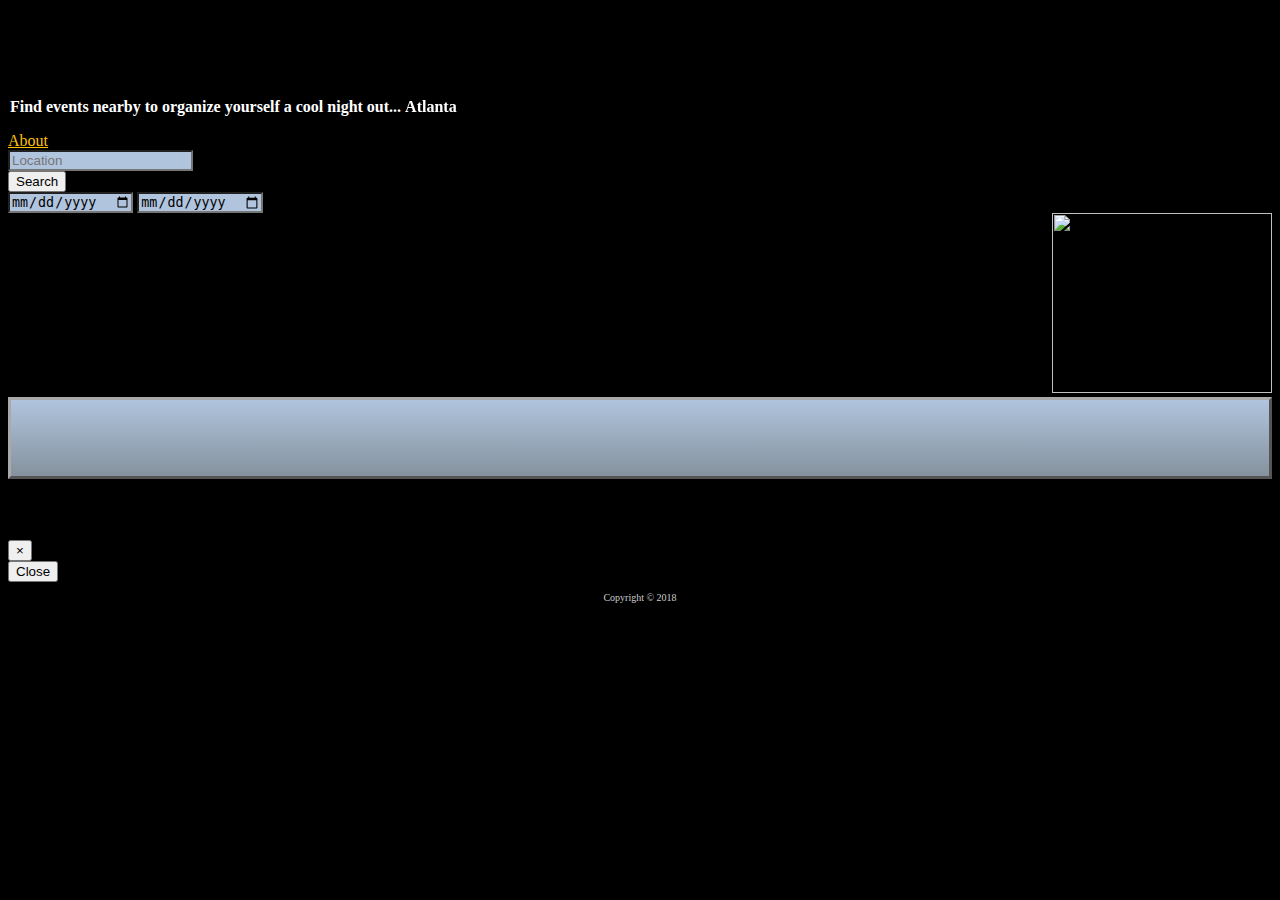
==== commit cb843e15: "finishing merge" ====
--- a/index.html
+++ b/index.html
@@ -15,38 +15,36 @@
         crossorigin="anonymous">
     <!-- css file link -->
     <link rel="stylesheet" href="./assets/css/style.css" />
-
+    <!-- tab icon link -->
+    <link rel="icon" href="../Night_Out/assets/images/logo.jpg">
     <script src="https://code.jquery.com/jquery-3.3.1.slim.min.js" integrity="sha384-q8i/X+965DzO0rT7abK41JStQIAqVgRVzpbzo5smXKp4YfRvH+8abtTE1Pi6jizo"
         crossorigin="anonymous"></script>
     <script src="https://cdnjs.cloudflare.com/ajax/libs/popper.js/1.14.3/umd/popper.min.js" integrity="sha384-ZMP7rVo3mIykV+2+9J3UJ46jBk0WLaUAdn689aCwoqbBJiSnjAK/l8WvCWPIPm49"
         crossorigin="anonymous"></script>
     <script src="https://stackpath.bootstrapcdn.com/bootstrap/4.1.3/js/bootstrap.min.js" integrity="sha384-ChfqqxuZUCnJSK3+MXmPNIyE6ZbWh2IMqE241rYiqJxyMiZ6OW/JmZQ5stwEULTy"
         crossorigin="anonymous"></script>
-
     <script src="https://cdnjs.cloudflare.com/ajax/libs/snap.svg/0.3.0/snap.svg-min.js"></script>
-    <script src="https://ajax.googleapis.com/ajax/libs/jquery/2.1.1/jquery.min.js"></script>
+    <script src="https://ajax.googleapis.com/ajax/libs/jquery/2.1.1/jquery.min.js"></script>  
 
     <title>Night Out</title>
+    
 </head>
 
 <body>
-
 
     <Div class="container">
         <div class="row">
             <div class="col-sm-8">
                 <div class="jumbotron bannerBox">
                     <div class="container">
-                        <!-- <h1 class="display-4">Night Out</h1> -->
-
-
+                      
                         <!-- Text drawing animation injected here for Night Out page title -->
                         <svg width="340" height="70"> </svg>
 
                         <!-- City rotating word animation -->
                         <section class="cd-intro">
                             <p class="cd-headline rotate-1 lead">
-                                <span>Find events nearby to organise yourself a cool night out...</span>
+                                <span>Find events nearby to organize yourself a cool night out...</span>
                                 <span class="cd-words-wrapper">
                                     <b class="is-visible">Atlanta</b>
                                     <b>NewYork</b> <b>Denver</b> <b>Miami</b> <b>London</b> <b>NewOrleans</b> <b>Phoenix</b>
@@ -61,21 +59,9 @@
                 </div>
             </div>
             <div class="col-sm-4">
-                <!-- Example split danger button -->
-                <div class="btn-group">
-                    <a href="../Night_Out/aboutapp.html" class="btn btn btn-warning">About </a>
-                    <button type="button" class="btn btn-danger">Filter</button>
-                    <button type="button" class="btn btn-danger dropdown-toggle dropdown-toggle-split" data-toggle="dropdown"
-                        aria-haspopup="true" aria-expanded="false">
-                        <span class="sr-only">Toggle Dropdown</span>
-                    </button>
-                    <div class="dropdown-menu">
-                        <a class="dropdown-item" href="#">Action</a>
-                        <a class="dropdown-item" href="#">Concert</a>
-                        <a class="dropdown-item" href="#">Something else here</a>
-                        <div class="dropdown-divider"></div>
-                        <a class="dropdown-item" href="#">Separated link</a>
-                    </div>
+                <!--about button right aligned -->
+                <div class="d-flex justify-content-end">
+                    <a href="../Night_Out/aboutapp.html" class="btn btn-outline-secondary">About</a>             
                 </div>
             </div>
         </div>
@@ -84,24 +70,24 @@
             <div class="col-sm-8">
                 <div class="input-group mb-3">
                     <input type="text" class="form-control" id="search-location" placeholder="Location" aria-label="location"
-                        aria-describedby="button-addon2">
+                        aria-describedby="button-addon2" required>
                     <div class="input-group-append">
                         <button class="btn btn btn-dark" type="button" id="button-location"> Search</button>
                     </div>
                 </div>
                 <div class="input-group mb-3">
-                    <input type="text" class="form-control" id="start-date" placeholder="Start Date (yyyy-mm-dd)"
-                        aria-label="Start">
-                    <input type="text" class="form-control" id="end-date" placeholder="End Date (yyyy-mm-dd)"
-                        aria-label="End">
+                    <input type="date" class="form-control" id="start-date" placeholder="Start Date (yyyy-mm-dd)"
+                        aria-label="Start" required>
+                    <input type="date" class="form-control" id="end-date" placeholder="End Date (yyyy-mm-dd)"
+                        aria-label="End" required>
                     <div class="input-group-append">
-                        <button type="button">Optional</button>
+                        
                     </div>
                 </div>
             </div>
         </div>
 
-
+        <!-- Edge Image -->
         <div class="fixed">
             <img src="../Night_Out/assets/images/u2.jpg" width=300px hight=300px id=u2Image>
         </div>
@@ -113,40 +99,38 @@
         
         </Div>
 
-
-
-
-        <!-- Vals Results box -->
-        <!-- <div class="row"> -->
-        <!-- events list -->
-        <!-- <div class="col-sm-4">
-                <div class="jumbotron resultsBox">
-                    <div class="container">
-                        <h1 class="display-4">Results</h1> -->
-        <!-- <div class="lead" id="concerts"></div> -->
-        <!-- </div>
-                </div>
-            </div> -->
-        <!-- Vals youtube links box -->
-        <!-- <div class="col-sm-8">
-                <div class="jumbotron vidBox">
-                    <div class="container">
-                        <h1 class="display-4">Youtube videos</h1>
-                        <p class="lead" id="video">............</p>
-                        <main>
-                        </main>
+        <!-- Modal -->
+        <div class="modal fade" id="exampleModal" tabindex="-1" role="dialog" aria-labelledby="exampleModalLabel"
+            aria-hidden="true">
+            <div class="modal-dialog" role="document">
+                <div class="modal-content">
+                    <div class="modal-header">
+                        <h5 class="modal-title" id="exampleModalLabel">Snippet</h5>
+                        <button type="button" class="close" data-dismiss="modal" aria-label="Close">
+                            <span aria-hidden="true">&times;</span>
+                        </button>
+                    </div>
+                    <div class="modal-body">
+                        <div class="lead" id="video"></div>
+                    </div>
+                    <div class="modal-footer">
+                        <button type="button" class="btn btn-secondary" data-dismiss="modal">Close</button>
                     </div>
                 </div>
             </div>
         </div>
-    </Div> -->
 
 
+        <div class="footer">
+                <p>Copyright © 2018</p>
+        </div>
+   
 
         <script src="https://code.jquery.com/jquery-3.3.1.min.js"></script>
         <script type='text/javascript' src='./assets/config.js'></script>
         <script src="./assets/js/app.js"></script>
         <script src="./assets/js/concert.js"></script>
+        <script src="./assets/js/youtube.js"></script>
         <script src="https://apis.google.com/js/client.js?onload=init"></script>
 </body>
 
